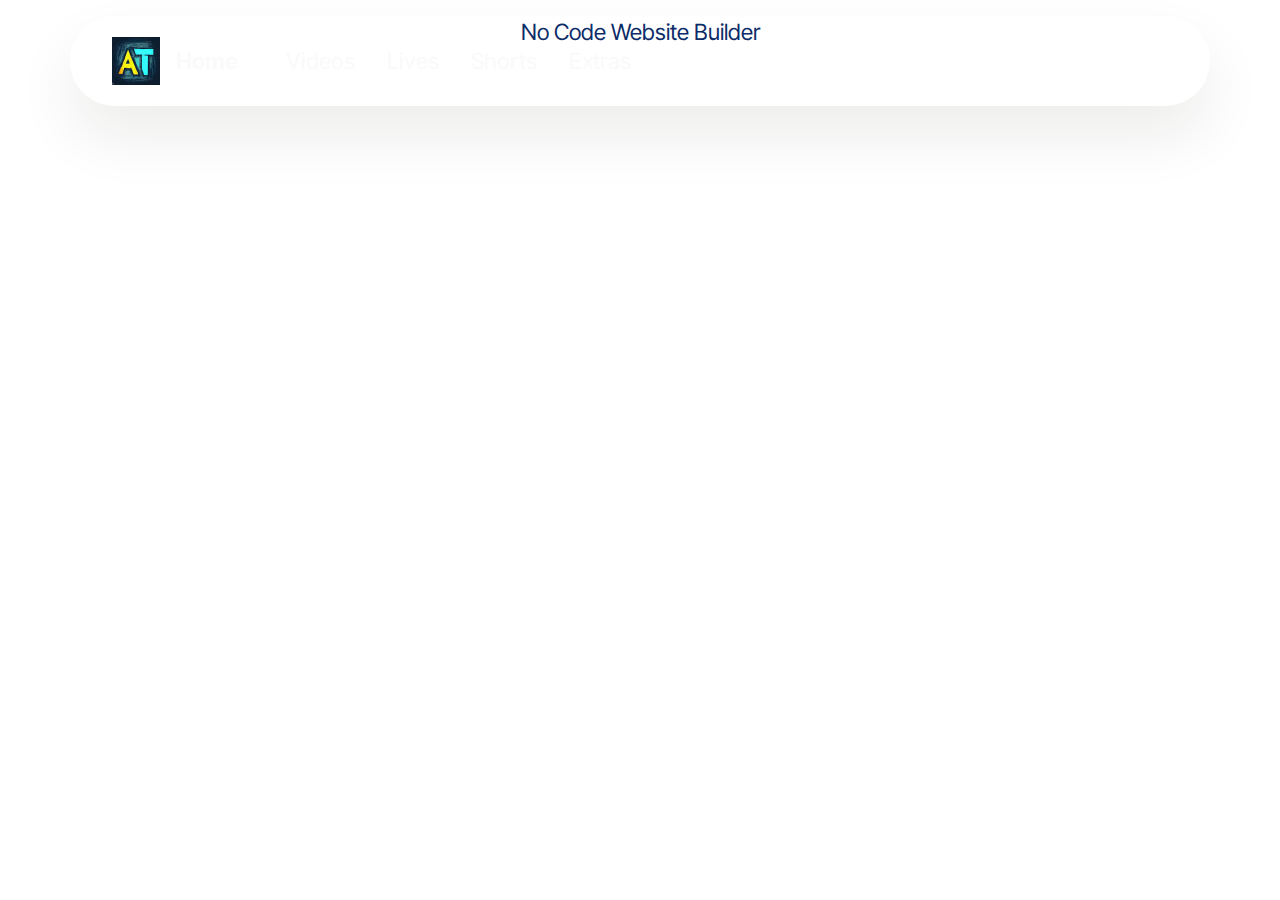
==== page1.html @ adb6899a "create github pages" ====
<!DOCTYPE html>
<html  >
<head>
  <!-- Site made with Mobirise Website Builder v5.9.6, https://mobirise.com -->
  <meta charset="UTF-8">
  <meta http-equiv="X-UA-Compatible" content="IE=edge">
  <meta name="generator" content="Mobirise v5.9.6, mobirise.com">
  <meta name="viewport" content="width=device-width, initial-scale=1, minimum-scale=1">
  <link rel="shortcut icon" href="assets/images/channels4-profile-96x96.jpg" type="image/x-icon">
  <meta name="description" content="">
  
  
  <title>shorts</title>
  <link rel="stylesheet" href="assets/web/assets/mobirise-icons2/mobirise2.css">
  <link rel="stylesheet" href="assets/bootstrap/css/bootstrap.min.css">
  <link rel="stylesheet" href="assets/bootstrap/css/bootstrap-grid.min.css">
  <link rel="stylesheet" href="assets/bootstrap/css/bootstrap-reboot.min.css">
  <link rel="stylesheet" href="assets/animatecss/animate.css">
  <link rel="stylesheet" href="assets/dropdown/css/style.css">
  <link rel="stylesheet" href="assets/theme/css/style.css">
  <link rel="preload" href="https://fonts.googleapis.com/css?family=Inter+Tight:100,200,300,400,500,600,700,800,900,100i,200i,300i,400i,500i,600i,700i,800i,900i&display=swap" as="style" onload="this.onload=null;this.rel='stylesheet'">
  <noscript><link rel="stylesheet" href="https://fonts.googleapis.com/css?family=Inter+Tight:100,200,300,400,500,600,700,800,900,100i,200i,300i,400i,500i,600i,700i,800i,900i&display=swap"></noscript>
  <link rel="preload" as="style" href="assets/mobirise/css/mbr-additional.css"><link rel="stylesheet" href="assets/mobirise/css/mbr-additional.css" type="text/css">

  
  
  
</head>
<body>
  
  <section data-bs-version="5.1" class="menu menu1 cid-tTf6McFgQK" once="menu" id="menu01-b3">
	

	<nav class="navbar navbar-dropdown navbar-fixed-top navbar-expand-lg">
		<div class="container">
			<div class="navbar-brand">
				<span class="navbar-logo">
					<a href="https://mobiri.se">
						<img src="assets/images/channels4-profile-96x96.jpg" alt="Mobirise Website Builder" style="height: 3rem;">
					</a>
				</span>
				<span class="navbar-caption-wrap"><a class="navbar-caption text-white display-4" href="index.html">Home</a></span>
			</div>
			<button class="navbar-toggler" type="button" data-toggle="collapse" data-bs-toggle="collapse" data-target="#navbarSupportedContent" data-bs-target="#navbarSupportedContent" aria-controls="navbarNavAltMarkup" aria-expanded="false" aria-label="Toggle navigation">
				<div class="hamburger">
					<span></span>
					<span></span>
					<span></span>
					<span></span>
				</div>
			</button>
			<div class="collapse navbar-collapse" id="navbarSupportedContent">
				<ul class="navbar-nav nav-dropdown nav-right" data-app-modern-menu="true"><li class="nav-item">
						<a class="nav-link link text-white display-4" href="page3.html">Videos</a>
					</li>
					<li class="nav-item">
						<a class="nav-link link text-white display-4" href="page2.html" aria-expanded="false">Lives</a>
					</li>
					<li class="nav-item">
						<a class="nav-link link text-white display-4" href="page1.html">Shorts</a>
					</li><li class="nav-item"><a class="nav-link link text-white display-4" href="page4.html">Extras</a></li></ul>
				
				
			</div>
		</div>
	</nav>
</section><section class="display-7" style="padding: 0;align-items: center;justify-content: center;flex-wrap: wrap;    align-content: center;display: flex;position: relative;height: 4rem;"><a href="https://mobiri.se/3097255" style="flex: 1 1;height: 4rem;position: absolute;width: 100%;z-index: 1;"><img alt="" style="height: 4rem;" src="[data-uri]"></a><p style="margin: 0;text-align: center;" class="display-7">&#8204;</p><a style="z-index:1" href="https://mobirise.com/builder/no-code-website-builder.html">No Code Website Builder</a></section><script src="assets/bootstrap/js/bootstrap.bundle.min.js"></script>  <script src="assets/smoothscroll/smooth-scroll.js"></script>  <script src="assets/ytplayer/index.js"></script>  <script src="assets/dropdown/js/navbar-dropdown.js"></script>  <script src="assets/theme/js/script.js"></script>  
  
  
 <div id="scrollToTop" class="scrollToTop mbr-arrow-up"><a style="text-align: center;"><i class="mbr-arrow-up-icon mbr-arrow-up-icon-cm cm-icon cm-icon-smallarrow-up"></i></a></div>
    <input name="animation" type="hidden">
  </body>
</html>
---- assets/web/assets/mobirise-icons2/mobirise2.css ----
@font-face {
  font-family: 'Moririse2';
  font-display: swap;
  src:  url('mobirise2.eot?f2bix4');
  src:  url('mobirise2.eot?f2bix4#iefix') format('embedded-opentype'),
    url('mobirise2.ttf?f2bix4') format('truetype'),
    url('mobirise2.woff?f2bix4') format('woff'),
    url('mobirise2.svg?f2bix4#mobirise2') format('svg');
  font-weight: normal;
  font-style: normal;
}

[class^="mobi-"], [class*=" mobi-"] {
  /* use !important to prevent issues with browser extensions that change fonts */
  font-family: 'Moririse2' !important;
  speak: none;
  font-style: normal;
  font-weight: normal;
  font-variant: normal;
  text-transform: none;
  line-height: 1;

  /* Better Font Rendering =========== */
  -webkit-font-smoothing: antialiased;
  -moz-osx-font-smoothing: grayscale;
}

.mobi-mbri-add-submenu:before {
  content: "\e900";
}
.mobi-mbri-alert:before {
  content: "\e901";
}
.mobi-mbri-align-center:before {
  content: "\e902";
}
.mobi-mbri-align-justify:before {
  content: "\e903";
}
.mobi-mbri-align-left:before {
  content: "\e904";
}
.mobi-mbri-align-right:before {
  content: "\e905";
}
.mobi-mbri-android:before {
  content: "\e906";
}
.mobi-mbri-apple:before {
  content: "\e907";
}
.mobi-mbri-arrow-down:before {
  content: "\e908";
}
.mobi-mbri-arrow-next:before {
  content: "\e909";
}
.mobi-mbri-arrow-prev:before {
  content: "\e90a";
}
.mobi-mbri-arrow-up:before {
  content: "\e90b";
}
.mobi-mbri-bold:before {
  content: "\e90c";
}
.mobi-mbri-bookmark:before {
  content: "\e90d";
}
.mobi-mbri-bootstrap:before {
  content: "\e90e";
}
.mobi-mbri-briefcase:before {
  content: "\e90f";
}
.mobi-mbri-browse:before {
  content: "\e910";
}
.mobi-mbri-bulleted-list:before {
  content: "\e911";
}
.mobi-mbri-calendar:before {
  content: "\e912";
}
.mobi-mbri-camera:before {
  content: "\e913";
}
.mobi-mbri-cart-add:before {
  content: "\e914";
}
.mobi-mbri-cart-full:before {
  content: "\e915";
}
.mobi-mbri-cash:before {
  content: "\e916";
}
.mobi-mbri-change-style:before {
  content: "\e917";
}
.mobi-mbri-chat:before {
  content: "\e918";
}
.mobi-mbri-clock:before {
  content: "\e919";
}
.mobi-mbri-close:before {
  content: "\e91a";
}
.mobi-mbri-cloud:before {
  content: "\e91b";
}
.mobi-mbri-code:before {
  content: "\e91c";
}
.mobi-mbri-contact-form:before {
  content: "\e91d";
}
.mobi-mbri-credit-card:before {
  content: "\e91e";
}
.mobi-mbri-cursor-click:before {
  content: "\e91f";
}
.mobi-mbri-cust-feedback:before {
  content: "\e920";
}
.mobi-mbri-database:before {
  content: "\e921";
}
.mobi-mbri-delivery:before {
  content: "\e922";
}
.mobi-mbri-desktop:before {
  content: "\e923";
}
.mobi-mbri-devices:before {
  content: "\e924";
}
.mobi-mbri-down:before {
  content: "\e925";
}
.mobi-mbri-download-2:before {
  content: "\e926";
}
.mobi-mbri-download:before {
  content: "\e927";
}
.mobi-mbri-drag-n-drop-2:before {
  content: "\e928";
}
.mobi-mbri-drag-n-drop:before {
  content: "\e929";
}
.mobi-mbri-edit-2:before {
  content: "\e92a";
}
.mobi-mbri-edit:before {
  content: "\e92b";
}
.mobi-mbri-error:before {
  content: "\e92c";
}
.mobi-mbri-extension:before {
  content: "\e92d";
}
.mobi-mbri-features:before {
  content: "\e92e";
}
.mobi-mbri-file:before {
  content: "\e92f";
}
.mobi-mbri-flag:before {
  content: "\e930";
}
.mobi-mbri-folder:before {
  content: "\e931";
}
.mobi-mbri-gift:before {
  content: "\e932";
}
.mobi-mbri-github:before {
  content: "\e933";
}
.mobi-mbri-globe-2:before {
  content: "\e934";
}
.mobi-mbri-globe:before {
  content: "\e935";
}
.mobi-mbri-growing-chart:before {
  content: "\e936";
}
.mobi-mbri-hearth:before {
  content: "\e937";
}
.mobi-mbri-help:before {
  content: "\e938";
}
.mobi-mbri-home:before {
  content: "\e939";
}
.mobi-mbri-hot-cup:before {
  content: "\e93a";
}
.mobi-mbri-idea:before {
  content: "\e93b";
}
.mobi-mbri-image-gallery:before {
  content: "\e93c";
}
.mobi-mbri-image-slider:before {
  content: "\e93d";
}
.mobi-mbri-info:before {
  content: "\e93e";
}
.mobi-mbri-italic:before {
  content: "\e93f";
}
.mobi-mbri-key:before {
  content: "\e940";
}
.mobi-mbri-laptop:before {
  content: "\e941";
}
.mobi-mbri-layers:before {
  content: "\e942";
}
.mobi-mbri-left-right:before {
  content: "\e943";
}
.mobi-mbri-left:before {
  content: "\e944";
}
.mobi-mbri-letter:before {
  content: "\e945";
}
.mobi-mbri-like:before {
  content: "\e946";
}
.mobi-mbri-link:before {
  content: "\e947";
}
.mobi-mbri-lock:before {
  content: "\e948";
}
.mobi-mbri-login:before {
  content: "\e949";
}
.mobi-mbri-logout:before {
  content: "\e94a";
}
.mobi-mbri-magic-stick:before {
  content: "\e94b";
}
.mobi-mbri-map-pin:before {
  content: "\e94c";
}
.mobi-mbri-menu:before {
  content: "\e94d";
}
.mobi-mbri-mobile-2:before {
  content: "\e94e";
}
.mobi-mbri-mobile-horizontal:before {
  content: "\e94f";
}
.mobi-mbri-mobile:before {
  content: "\e950";
}
.mobi-mbri-mobirise:before {
  content: "\e951";
}
.mobi-mbri-more-horizontal:before {
  content: "\e952";
}
.mobi-mbri-more-vertical:before {
  content: "\e953";
}
.mobi-mbri-music:before {
  content: "\e954";
}
.mobi-mbri-new-file:before {
  content: "\e955";
}
.mobi-mbri-numbered-list:before {
  content: "\e956";
}
.mobi-mbri-opened-folder:before {
  content: "\e957";
}
.mobi-mbri-pages:before {
  content: "\e958";
}
.mobi-mbri-paper-plane:before {
  content: "\e959";
}
.mobi-mbri-paperclip:before {
  content: "\e95a";
}
.mobi-mbri-phone:before {
  content: "\e95b";
}
.mobi-mbri-photo:before {
  content: "\e95c";
}
.mobi-mbri-photos:before {
  content: "\e95d";
}
.mobi-mbri-pin:before {
  content: "\e95e";
}
.mobi-mbri-play:before {
  content: "\e95f";
}
.mobi-mbri-plus:before {
  content: "\e960";
}
.mobi-mbri-preview:before {
  content: "\e961";
}
.mobi-mbri-print:before {
  content: "\e962";
}
.mobi-mbri-protect:before {
  content: "\e963";
}
.mobi-mbri-question:before {
  content: "\e964";
}
.mobi-mbri-quote-left:before {
  content: "\e965";
}
.mobi-mbri-quote-right:before {
  content: "\e966";
}
.mobi-mbri-redo:before {
  content: "\e967";
}
.mobi-mbri-refresh:before {
  content: "\e968";
}
.mobi-mbri-responsive-2:before {
  content: "\e969";
}
.mobi-mbri-responsive:before {
  content: "\e96a";
}
.mobi-mbri-right:before {
  content: "\e96b";
}
.mobi-mbri-rocket:before {
  content: "\e96c";
}
.mobi-mbri-sad-face:before {
  content: "\e96d";
}
.mobi-mbri-sale:before {
  content: "\e96e";
}
.mobi-mbri-save:before {
  content: "\e96f";
}
.mobi-mbri-search:before {
  content: "\e970";
}
.mobi-mbri-setting-2:before {
  content: "\e971";
}
.mobi-mbri-setting-3:before {
  content: "\e972";
}
.mobi-mbri-setting:before {
  content: "\e973";
}
.mobi-mbri-share:before {
  content: "\e974";
}
.mobi-mbri-shopping-bag:before {
  content: "\e975";
}
.mobi-mbri-shopping-basket:before {
  content: "\e976";
}
.mobi-mbri-shopping-cart:before {
  content: "\e977";
}
.mobi-mbri-sites:before {
  content: "\e978";
}
.mobi-mbri-smile-face:before {
  content: "\e979";
}
.mobi-mbri-speed:before {
  content: "\e97a";
}
.mobi-mbri-star:before {
  content: "\e97b";
}
.mobi-mbri-success:before {
  content: "\e97c";
}
.mobi-mbri-sun:before {
  content: "\e97d";
}
.mobi-mbri-sun2:before {
  content: "\e97e";
}
.mobi-mbri-tablet-vertical:before {
  content: "\e97f";
}
.mobi-mbri-tablet:before {
  content: "\e980";
}
.mobi-mbri-target:before {
  content: "\e981";
}
.mobi-mbri-timer:before {
  content: "\e982";
}
.mobi-mbri-to-ftp:before {
  content: "\e983";
}
.mobi-mbri-to-local-drive:before {
  content: "\e984";
}
.mobi-mbri-touch-swipe:before {
  content: "\e985";
}
.mobi-mbri-touch:before {
  content: "\e986";
}
.mobi-mbri-trash:before {
  content: "\e987";
}
.mobi-mbri-underline:before {
  content: "\e988";
}
.mobi-mbri-undo:before {
  content: "\e989";
}
.mobi-mbri-unlink:before {
  content: "\e98a";
}
.mobi-mbri-unlock:before {
  content: "\e98b";
}
.mobi-mbri-up-down:before {
  content: "\e98c";
}
.mobi-mbri-up:before {
  content: "\e98d";
}
.mobi-mbri-update:before {
  content: "\e98e";
}
.mobi-mbri-upload-2:before {
  content: "\e98f";
}
.mobi-mbri-upload:before {
  content: "\e990";
}
.mobi-mbri-user-2:before {
  content: "\e991";
}
.mobi-mbri-user:before {
  content: "\e992";
}
.mobi-mbri-users:before {
  content: "\e993";
}
.mobi-mbri-video-play:before {
  content: "\e994";
}
.mobi-mbri-video:before {
  content: "\e995";
}
.mobi-mbri-watch:before {
  content: "\e996";
}
.mobi-mbri-website-theme-2:before {
  content: "\e997";
}
.mobi-mbri-website-theme:before {
  content: "\e998";
}
.mobi-mbri-wifi:before {
  content: "\e999";
}
.mobi-mbri-windows:before {
  content: "\e99a";
}
.mobi-mbri-zoom-in:before {
  content: "\e99b";
}
.mobi-mbri-zoom-out:before {
  content: "\e99c";
}
---- assets/dropdown/css/style.css ----
.navbar-dropdown {
  left: 0;
  padding: 0;
  position: absolute;
  right: 0;
  top: 0;
  transition: all 0.45s ease;
  z-index: 1030;
  background: #282828; }
  .navbar-dropdown .navbar-logo {
    margin-right: 0.8rem;
    transition: margin 0.3s ease-in-out;
    vertical-align: middle; }
    .navbar-dropdown .navbar-logo img {
      height: 3.125rem;
      transition: all 0.3s ease-in-out; }
    .navbar-dropdown .navbar-logo.mbr-iconfont {
      font-size: 3.125rem;
      line-height: 3.125rem; }
  .navbar-dropdown .navbar-caption {
    font-weight: 700;
    white-space: normal;
    vertical-align: -4px;
    line-height: 3.125rem !important; }
    .navbar-dropdown .navbar-caption, .navbar-dropdown .navbar-caption:hover {
      color: inherit;
      text-decoration: none; }
  .navbar-dropdown .mbr-iconfont + .navbar-caption {
    vertical-align: -1px; }
  .navbar-dropdown.navbar-fixed-top {
    position: fixed; }
  .navbar-dropdown .navbar-brand span {
    vertical-align: -4px; }
  .navbar-dropdown.bg-color.transparent {
    background: none; }
  .navbar-dropdown.navbar-short .navbar-brand {
    padding: 0.625rem 0; }
    .navbar-dropdown.navbar-short .navbar-brand span {
      vertical-align: -1px; }
  .navbar-dropdown.navbar-short .navbar-caption {
    line-height: 2.375rem !important;
    vertical-align: -2px; }
  .navbar-dropdown.navbar-short .navbar-logo {
    margin-right: 0.5rem; }
    .navbar-dropdown.navbar-short .navbar-logo img {
      height: 2.375rem; }
    .navbar-dropdown.navbar-short .navbar-logo.mbr-iconfont {
      font-size: 2.375rem;
      line-height: 2.375rem; }
  .navbar-dropdown.navbar-short .mbr-table-cell {
    height: 3.625rem; }
  .navbar-dropdown .navbar-close {
    left: 0.6875rem;
    position: fixed;
    top: 0.75rem;
    z-index: 1000; }
  .navbar-dropdown .hamburger-icon {
    content: "";
    display: inline-block;
    vertical-align: middle;
    width: 16px;
    -webkit-box-shadow: 0 -6px 0 1px #282828,0 0 0 1px #282828,0 6px 0 1px #282828;
    -moz-box-shadow: 0 -6px 0 1px #282828,0 0 0 1px #282828,0 6px 0 1px #282828;
    box-shadow: 0 -6px 0 1px #282828,0 0 0 1px #282828,0 6px 0 1px #282828; }

.dropdown-menu .dropdown-toggle[data-toggle="dropdown-submenu"]::after {
  border-bottom: 0.35em solid transparent;
  border-left: 0.35em solid;
  border-right: 0;
  border-top: 0.35em solid transparent;
  margin-left: 0.3rem; }

.dropdown-menu .dropdown-item:focus {
  outline: 0; }

.nav-dropdown {
  font-size: 0.75rem;
  font-weight: 500;
  height: auto !important; }
  .nav-dropdown .nav-btn {
    padding-left: 1rem; }
  .nav-dropdown .link {
    margin: .667em 1.667em;
    font-weight: 500;
    padding: 0;
    transition: color .2s ease-in-out; }
    .nav-dropdown .link.dropdown-toggle {
      margin-right: 2.583em; }
      .nav-dropdown .link.dropdown-toggle::after {
        margin-left: .25rem;
        border-top: 0.35em solid;
        border-right: 0.35em solid transparent;
        border-left: 0.35em solid transparent;
        border-bottom: 0; }
      .nav-dropdown .link.dropdown-toggle[aria-expanded="true"] {
        margin: 0;
        padding: 0.667em 3.263em  0.667em 1.667em; }
  .nav-dropdown .link::after,
  .nav-dropdown .dropdown-item::after {
    color: inherit; }
  .nav-dropdown .btn {
    font-size: 0.75rem;
    font-weight: 700;
    letter-spacing: 0;
    margin-bottom: 0;
    padding-left: 1.25rem;
    padding-right: 1.25rem; }
  .nav-dropdown .dropdown-menu {
    border-radius: 0;
    border: 0;
    left: 0;
    margin: 0;
    padding-bottom: 1.25rem;
    padding-top: 1.25rem;
    position: relative; }
  .nav-dropdown .dropdown-submenu {
    margin-left: 0.125rem;
    top: 0; }
  .nav-dropdown .dropdown-item {
    font-weight: 500;
    line-height: 2;
    padding: 0.3846em 4.615em 0.3846em 1.5385em;
    position: relative;
    transition: color .2s ease-in-out, background-color .2s ease-in-out; }
    .nav-dropdown .dropdown-item::after {
      margin-top: -0.3077em;
      position: absolute;
      right: 1.1538em;
      top: 50%; }
    .nav-dropdown .dropdown-item:focus, .nav-dropdown .dropdown-item:hover {
      background: none; }

@media (max-width: 767px) {
  .nav-dropdown.navbar-toggleable-sm {
    bottom: 0;
    display: none;
    left: 0;
    overflow-x: hidden;
    position: fixed;
    top: 0;
    transform: translateX(-100%);
    -ms-transform: translateX(-100%);
    -webkit-transform: translateX(-100%);
    width: 18.75rem;
    z-index: 999; } }
.nav-dropdown.navbar-toggleable-xl {
  bottom: 0;
  display: none;
  left: 0;
  overflow-x: hidden;
  position: fixed;
  top: 0;
  transform: translateX(-100%);
  -ms-transform: translateX(-100%);
  -webkit-transform: translateX(-100%);
  width: 18.75rem;
  z-index: 999; }

.nav-dropdown-sm {
  display: block !important;
  overflow-x: hidden;
  overflow: auto;
  padding-top: 3.875rem; }
  .nav-dropdown-sm::after {
    content: "";
    display: block;
    height: 3rem;
    width: 100%; }
  .nav-dropdown-sm.collapse.in ~ .navbar-close {
    display: block !important; }
  .nav-dropdown-sm.collapsing, .nav-dropdown-sm.collapse.in {
    transform: translateX(0);
    -ms-transform: translateX(0);
    -webkit-transform: translateX(0);
    transition: all 0.25s ease-out;
    -webkit-transition: all 0.25s ease-out;
    background: #282828; }
  .nav-dropdown-sm.collapsing[aria-expanded="false"] {
    transform: translateX(-100%);
    -ms-transform: translateX(-100%);
    -webkit-transform: translateX(-100%); }
  .nav-dropdown-sm .nav-item {
    display: block;
    margin-left: 0 !important;
    padding-left: 0; }
  .nav-dropdown-sm .link,
  .nav-dropdown-sm .dropdown-item {
    border-top: 1px dotted rgba(255, 255, 255, 0.1);
    font-size: 0.8125rem;
    line-height: 1.6;
    margin: 0 !important;
    padding: 0.875rem 2.4rem 0.875rem 1.5625rem !important;
    position: relative;
    white-space: normal; }
    .nav-dropdown-sm .link:focus, .nav-dropdown-sm .link:hover,
    .nav-dropdown-sm .dropdown-item:focus,
    .nav-dropdown-sm .dropdown-item:hover {
      background: rgba(0, 0, 0, 0.2) !important;
      color: #c0a375; }
  .nav-dropdown-sm .nav-btn {
    position: relative;
    padding: 1.5625rem 1.5625rem 0 1.5625rem; }
    .nav-dropdown-sm .nav-btn::before {
      border-top: 1px dotted rgba(255, 255, 255, 0.1);
      content: "";
      left: 0;
      position: absolute;
      top: 0;
      width: 100%; }
    .nav-dropdown-sm .nav-btn + .nav-btn {
      padding-top: 0.625rem; }
      .nav-dropdown-sm .nav-btn + .nav-btn::before {
        display: none; }
  .nav-dropdown-sm .btn {
    padding: 0.625rem 0; }
  .nav-dropdown-sm .dropdown-toggle[data-toggle="dropdown-submenu"]::after {
    margin-left: .25rem;
    border-top: 0.35em solid;
    border-right: 0.35em solid transparent;
    border-left: 0.35em solid transparent;
    border-bottom: 0; }
  .nav-dropdown-sm .dropdown-toggle[data-toggle="dropdown-submenu"][aria-expanded="true"]::after {
    border-top: 0;
    border-right: 0.35em solid transparent;
    border-left: 0.35em solid transparent;
    border-bottom: 0.35em solid; }
  .nav-dropdown-sm .dropdown-menu {
    margin: 0;
    padding: 0;
    position: relative;
    top: 0;
    left: 0;
    width: 100%;
    border: 0;
    float: none;
    border-radius: 0;
    background: none; }
  .nav-dropdown-sm .dropdown-submenu {
    left: 100%;
    margin-left: 0.125rem;
    margin-top: -1.25rem;
    top: 0; }

.navbar-toggleable-sm .nav-dropdown .dropdown-menu {
  position: absolute; }

.navbar-toggleable-sm .nav-dropdown .dropdown-submenu {
  left: 100%;
  margin-left: 0.125rem;
  margin-top: -1.25rem;
  top: 0; }

.navbar-toggleable-sm.opened .nav-dropdown .dropdown-menu {
  position: relative; }

.navbar-toggleable-sm.opened .nav-dropdown .dropdown-submenu {
  left: 0;
  margin-left: 00rem;
  margin-top: 0rem;
  top: 0; }

.is-builder .nav-dropdown.collapsing {
  transition: none !important; }
---- assets/theme/css/style.css ----
@charset "UTF-8";
section {
  background-color: #ffffff;
}

body {
  font-style: normal;
  line-height: 1.5;
  font-weight: 400;
  color: #232323;
  position: relative;
}

button {
  background-color: transparent;
  border-color: transparent;
}

.embla__button,
.carousel-control {
  background-color: #edefea !important;
  opacity: 0.8 !important;
  color: #464845 !important;
  border-color: #edefea !important;
}

.carousel .close,
.modalWindow .close {
  background-color: #edefea !important;
  color: #464845 !important;
  border-color: #edefea !important;
  opacity: 0.8 !important;
}

.carousel .close:hover,
.modalWindow .close:hover {
  opacity: 1 !important;
}

.carousel-indicators li {
  background-color: #edefea !important;
  border: 2px solid #464845 !important;
}

.carousel-indicators li:hover,
.carousel-indicators li:active {
  opacity: 0.8 !important;
}

.embla__button:hover,
.carousel-control:hover {
  background-color: #edefea !important;
  opacity: 1 !important;
}

.modalWindow-video-container {
  height: 80%;
}

section,
.container,
.container-fluid {
  position: relative;
  word-wrap: break-word;
}

a.mbr-iconfont:hover {
  text-decoration: none;
}

.article .lead p,
.article .lead ul,
.article .lead ol,
.article .lead pre,
.article .lead blockquote {
  margin-bottom: 0;
}

a {
  font-style: normal;
  font-weight: 400;
  cursor: pointer;
}
a, a:hover {
  text-decoration: none;
}

.mbr-section-title {
  font-style: normal;
  line-height: 1.3;
}

.mbr-section-subtitle {
  line-height: 1.3;
}

.mbr-text {
  font-style: normal;
  line-height: 1.7;
}

h1,
h2,
h3,
h4,
h5,
h6,
.display-1,
.display-2,
.display-4,
.display-5,
.display-7,
span,
p,
a {
  line-height: 1;
  word-break: break-word;
  word-wrap: break-word;
  font-weight: 400;
}

b,
strong {
  font-weight: bold;
}

input:-webkit-autofill, input:-webkit-autofill:hover, input:-webkit-autofill:focus, input:-webkit-autofill:active {
  transition-delay: 9999s;
  -webkit-transition-property: background-color, color;
  transition-property: background-color, color;
}

textarea[type=hidden] {
  display: none;
}

section {
  background-position: 50% 50%;
  background-repeat: no-repeat;
  background-size: cover;
}
section .mbr-background-video,
section .mbr-background-video-preview {
  position: absolute;
  bottom: 0;
  left: 0;
  right: 0;
  top: 0;
}

.hidden {
  visibility: hidden;
}

.mbr-z-index20 {
  z-index: 20;
}

/*! Base colors */
.mbr-white {
  color: #ffffff;
}

.mbr-black {
  color: #111111;
}

.mbr-bg-white {
  background-color: #ffffff;
}

.mbr-bg-black {
  background-color: #000000;
}

/*! Text-aligns */
.align-left {
  text-align: left;
}

.align-center {
  text-align: center;
}

.align-right {
  text-align: right;
}

/*! Font-weight  */
.mbr-light {
  font-weight: 300;
}

.mbr-regular {
  font-weight: 400;
}

.mbr-semibold {
  font-weight: 500;
}

.mbr-bold {
  font-weight: 700;
}

/*! Media  */
.media-content {
  flex-basis: 100%;
}

.media-container-row {
  display: flex;
  flex-direction: row;
  flex-wrap: wrap;
  justify-content: center;
  align-content: center;
  align-items: start;
}
.media-container-row .media-size-item {
  width: 400px;
}

.media-container-column {
  display: flex;
  flex-direction: column;
  flex-wrap: wrap;
  justify-content: center;
  align-content: center;
  align-items: stretch;
}
.media-container-column > * {
  width: 100%;
}

@media (min-width: 992px) {
  .media-container-row {
    flex-wrap: nowrap;
  }
}
figure {
  margin-bottom: 0;
  overflow: hidden;
}

figure[mbr-media-size] {
  transition: width 0.1s;
}

img,
iframe {
  display: block;
  width: 100%;
}

.card {
  background-color: transparent;
  border: none;
}

.card-box {
  width: 100%;
}

.card-img {
  text-align: center;
  flex-shrink: 0;
  -webkit-flex-shrink: 0;
}

.media {
  max-width: 100%;
  margin: 0 auto;
}

.mbr-figure {
  align-self: center;
}

.media-container > div {
  max-width: 100%;
}

.mbr-figure img,
.card-img img {
  width: 100%;
}

@media (max-width: 991px) {
  .media-size-item {
    width: auto !important;
  }
  .media {
    width: auto;
  }
  .mbr-figure {
    width: 100% !important;
  }
}
/*! Buttons */
.mbr-section-btn {
  margin-left: -0.6rem;
  margin-right: -0.6rem;
  font-size: 0;
}

.btn {
  font-weight: 600;
  border-width: 1px;
  font-style: normal;
  margin: 0.6rem 0.6rem;
  white-space: normal;
  transition: all 0.2s ease-in-out;
  display: inline-flex;
  align-items: center;
  justify-content: center;
  word-break: break-word;
}

.btn-sm {
  font-weight: 600;
  letter-spacing: 0px;
  transition: all 0.3s ease-in-out;
}

.btn-md {
  font-weight: 600;
  letter-spacing: 0px;
  transition: all 0.3s ease-in-out;
}

.btn-lg {
  font-weight: 600;
  letter-spacing: 0px;
  transition: all 0.3s ease-in-out;
}

.btn-form {
  margin: 0;
}
.btn-form:hover {
  cursor: pointer;
}

nav .mbr-section-btn {
  margin-left: 0rem;
  margin-right: 0rem;
}

/*! Btn icon margin */
.btn .mbr-iconfont,
.btn.btn-sm .mbr-iconfont {
  order: 1;
  cursor: pointer;
  margin-left: 0.5rem;
  vertical-align: sub;
}

.btn.btn-md .mbr-iconfont,
.btn.btn-md .mbr-iconfont {
  margin-left: 0.8rem;
}

.mbr-regular {
  font-weight: 400;
}

.mbr-semibold {
  font-weight: 500;
}

.mbr-bold {
  font-weight: 700;
}

[type=submit] {
  -webkit-appearance: none;
}

/*! Full-screen */
.mbr-fullscreen .mbr-overlay {
  min-height: 100vh;
}

.mbr-fullscreen {
  display: flex;
  display: -moz-flex;
  display: -ms-flex;
  display: -o-flex;
  align-items: center;
  min-height: 100vh;
  padding-top: 3rem;
  padding-bottom: 3rem;
}

/*! Map */
.map {
  height: 25rem;
  position: relative;
}
.map iframe {
  width: 100%;
  height: 100%;
}

/*! Scroll to top arrow */
.mbr-arrow-up {
  bottom: 25px;
  right: 90px;
  position: fixed;
  text-align: right;
  z-index: 5000;
  color: #ffffff;
  font-size: 22px;
}

.mbr-arrow-up a {
  background: rgba(0, 0, 0, 0.2);
  border-radius: 50%;
  color: #fff;
  display: inline-block;
  height: 60px;
  width: 60px;
  border: 2px solid #fff;
  outline-style: none !important;
  position: relative;
  text-decoration: none;
  transition: all 0.3s ease-in-out;
  cursor: pointer;
  text-align: center;
}
.mbr-arrow-up a:hover {
  background-color: rgba(0, 0, 0, 0.4);
}
.mbr-arrow-up a i {
  line-height: 60px;
}

.mbr-arrow-up-icon {
  display: block;
  color: #fff;
}

.mbr-arrow-up-icon::before {
  content: "›";
  display: inline-block;
  font-family: serif;
  font-size: 22px;
  line-height: 1;
  font-style: normal;
  position: relative;
  top: 6px;
  left: -4px;
  transform: rotate(-90deg);
}

/*! Arrow Down */
.mbr-arrow {
  position: absolute;
  bottom: 45px;
  left: 50%;
  width: 60px;
  height: 60px;
  cursor: pointer;
  background-color: rgba(80, 80, 80, 0.5);
  border-radius: 50%;
  transform: translateX(-50%);
}
@media (max-width: 767px) {
  .mbr-arrow {
    display: none;
  }
}
.mbr-arrow > a {
  display: inline-block;
  text-decoration: none;
  outline-style: none;
  animation: arrowdown 1.7s ease-in-out infinite;
  color: #ffffff;
}
.mbr-arrow > a > i {
  position: absolute;
  top: -2px;
  left: 15px;
  font-size: 2rem;
}

#scrollToTop a i::before {
  content: "";
  position: absolute;
  display: block;
  border-bottom: 2.5px solid #fff;
  border-left: 2.5px solid #fff;
  width: 27.8%;
  height: 27.8%;
  left: 50%;
  top: 51%;
  transform: translateY(-30%) translateX(-50%) rotate(135deg);
}

@keyframes arrowdown {
  0% {
    transform: translateY(0px);
  }
  50% {
    transform: translateY(-5px);
  }
  100% {
    transform: translateY(0px);
  }
}
@media (max-width: 500px) {
  .mbr-arrow-up {
    left: 0;
    right: 0;
    text-align: center;
  }
}
/*Gradients animation*/
@keyframes gradient-animation {
  from {
    background-position: 0% 100%;
    animation-timing-function: ease-in-out;
  }
  to {
    background-position: 100% 0%;
    animation-timing-function: ease-in-out;
  }
}
.bg-gradient {
  background-size: 200% 200%;
  animation: gradient-animation 5s infinite alternate;
  -webkit-animation: gradient-animation 5s infinite alternate;
}

.menu .navbar-brand {
  display: -webkit-flex;
}
.menu .navbar-brand span {
  display: flex;
  display: -webkit-flex;
}
.menu .navbar-brand .navbar-caption-wrap {
  display: -webkit-flex;
}
.menu .navbar-brand .navbar-logo img {
  display: -webkit-flex;
  width: auto;
}
@media (min-width: 768px) and (max-width: 991px) {
  .menu .navbar-toggleable-sm .navbar-nav {
    display: -ms-flexbox;
  }
}
@media (max-width: 991px) {
  .menu .navbar-collapse {
    max-height: 93.5vh;
  }
  .menu .navbar-collapse.show {
    overflow: auto;
  }
}
@media (min-width: 992px) {
  .menu .navbar-nav.nav-dropdown {
    display: -webkit-flex;
  }
  .menu .navbar-toggleable-sm .navbar-collapse {
    display: -webkit-flex !important;
  }
  .menu .collapsed .navbar-collapse {
    max-height: 93.5vh;
  }
  .menu .collapsed .navbar-collapse.show {
    overflow: auto;
  }
}
@media (max-width: 767px) {
  .menu .navbar-collapse {
    max-height: 80vh;
  }
}

.nav-link .mbr-iconfont {
  margin-right: 0.5rem;
}

.navbar {
  display: -webkit-flex;
  -webkit-flex-wrap: wrap;
  -webkit-align-items: center;
  -webkit-justify-content: space-between;
}

.navbar-collapse {
  -webkit-flex-basis: 100%;
  -webkit-flex-grow: 1;
  -webkit-align-items: center;
}

.nav-dropdown .link {
  padding: 0.667em 1.667em !important;
  margin: 0 !important;
}

.nav {
  display: -webkit-flex;
  -webkit-flex-wrap: wrap;
}

.row {
  display: -webkit-flex;
  -webkit-flex-wrap: wrap;
}

.justify-content-center {
  -webkit-justify-content: center;
}

.form-inline {
  display: -webkit-flex;
}

.card-wrapper {
  -webkit-flex: 1;
}

.carousel-control {
  z-index: 10;
  display: -webkit-flex;
}

.carousel-controls {
  display: -webkit-flex;
}

.media {
  display: -webkit-flex;
}

.form-group:focus {
  outline: none;
}

.jq-selectbox__select {
  padding: 7px 0;
  position: relative;
}

.jq-selectbox__dropdown {
  overflow: hidden;
  border-radius: 10px;
  position: absolute;
  top: 100%;
  left: 0 !important;
  width: 100% !important;
}

.jq-selectbox__trigger-arrow {
  right: 0;
  transform: translateY(-50%);
}

.jq-selectbox li {
  padding: 1.07em 0.5em;
}

input[type=range] {
  padding-left: 0 !important;
  padding-right: 0 !important;
}

.modal-dialog,
.modal-content {
  height: 100%;
}

.modal-dialog .carousel-inner {
  height: calc(100vh - 1.75rem);
}
@media (max-width: 575px) {
  .modal-dialog .carousel-inner {
    height: calc(100vh - 1rem);
  }
}

.carousel-item {
  text-align: center;
}

.carousel-item img {
  margin: auto;
}

.navbar-toggler {
  align-self: flex-start;
  padding: 0.25rem 0.75rem;
  font-size: 1.25rem;
  line-height: 1;
  background: transparent;
  border: 1px solid transparent;
  border-radius: 0.25rem;
}

.navbar-toggler:focus,
.navbar-toggler:hover {
  text-decoration: none;
  box-shadow: none;
}

.navbar-toggler-icon {
  display: inline-block;
  width: 1.5em;
  height: 1.5em;
  vertical-align: middle;
  content: "";
  background: no-repeat center center;
  background-size: 100% 100%;
}

.navbar-toggler-left {
  position: absolute;
  left: 1rem;
}

.navbar-toggler-right {
  position: absolute;
  right: 1rem;
}

.card-img {
  width: auto;
}

.menu .navbar.collapsed:not(.beta-menu) {
  flex-direction: column;
}

.carousel-item.active,
.carousel-item-next,
.carousel-item-prev {
  display: flex;
}

.note-air-layout .dropup .dropdown-menu,
.note-air-layout .navbar-fixed-bottom .dropdown .dropdown-menu {
  bottom: initial !important;
}

html,
body {
  height: auto;
  min-height: 100vh;
}

.dropup .dropdown-toggle::after {
  display: none;
}

.form-asterisk {
  font-family: initial;
  position: absolute;
  top: -2px;
  font-weight: normal;
}

.form-control-label {
  position: relative;
  cursor: pointer;
  margin-bottom: 0.357em;
  padding: 0;
}

.alert {
  color: #ffffff;
  border-radius: 0;
  border: 0;
  font-size: 1.1rem;
  line-height: 1.5;
  margin-bottom: 1.875rem;
  padding: 1.25rem;
  position: relative;
  text-align: center;
}
.alert.alert-form::after {
  background-color: inherit;
  bottom: -7px;
  content: "";
  display: block;
  height: 14px;
  left: 50%;
  margin-left: -7px;
  position: absolute;
  transform: rotate(45deg);
  width: 14px;
}

.form-control {
  background-color: #ffffff;
  background-clip: border-box;
  color: #232323;
  line-height: 1rem !important;
  height: auto;
  padding: 1.2rem 2rem;
  transition: border-color 0.25s ease 0s;
  border: 1px solid transparent !important;
  border-radius: 4px;
  box-shadow: rgba(0, 0, 0, 0.07) 0px 1px 1px 0px, rgba(0, 0, 0, 0.07) 0px 1px 3px 0px, rgba(0, 0, 0, 0.03) 0px 0px 0px 1px;
}
.form-active .form-control:invalid {
  border-color: red;
}

.row > * {
  padding-right: 1rem;
  padding-left: 1rem;
}

form .row {
  margin-left: -0.6rem;
  margin-right: -0.6rem;
}
form .row [class*=col] {
  padding-left: 0.6rem;
  padding-right: 0.6rem;
}

form .mbr-section-btn {
  padding-left: 0.6rem;
  padding-right: 0.6rem;
}

form .form-check-input {
  margin-top: 0.5;
}

textarea.form-control {
  line-height: 1.5rem !important;
}

.form-group {
  margin-bottom: 1.2rem;
}

.form-control,
form .btn {
  min-height: 48px;
}

.gdpr-block label span.textGDPR input[name=gdpr] {
  top: 7px;
}

.form-control:focus {
  box-shadow: none;
}

:focus {
  outline: none;
}

.mbr-overlay {
  background-color: #000;
  bottom: 0;
  left: 0;
  opacity: 0.5;
  position: absolute;
  right: 0;
  top: 0;
  z-index: 0;
  pointer-events: none;
}

blockquote {
  font-style: italic;
  padding: 3rem;
  font-size: 1.09rem;
  position: relative;
  border-left: 3px solid;
}

ul,
ol,
pre,
blockquote {
  margin-bottom: 2.3125rem;
}

.mt-4 {
  margin-top: 2rem !important;
}

.mb-4 {
  margin-bottom: 2rem !important;
}

.container,
.container-fluid {
  padding-left: 16px;
  padding-right: 16px;
}

.row {
  margin-left: -16px;
  margin-right: -16px;
}
.row > [class*=col] {
  padding-left: 16px;
  padding-right: 16px;
}

@media (min-width: 992px) {
  .container-fluid {
    padding-left: 32px;
    padding-right: 32px;
  }
}
@media (max-width: 991px) {
  .mbr-container {
    padding-left: 16px;
    padding-right: 16px;
  }
}
.app-video-wrapper > img {
  opacity: 1;
}

.app-video-wrapper {
  background: transparent;
}

.item {
  position: relative;
}

.dropdown-menu .dropdown-menu {
  left: 100%;
}

.dropdown-item + .dropdown-menu {
  display: none;
}

.dropdown-item:hover + .dropdown-menu,
.dropdown-menu:hover {
  display: block;
}

@media (min-aspect-ratio: 16/9) {
  .mbr-video-foreground {
    height: 300% !important;
    top: -100% !important;
  }
}
@media (max-aspect-ratio: 16/9) {
  .mbr-video-foreground {
    width: 300% !important;
    left: -100% !important;
  }
}.engine {
	position: absolute;
	text-indent: -2400px;
	text-align: center;
	padding: 0;
	top: 0;
	left: -2400px;
}
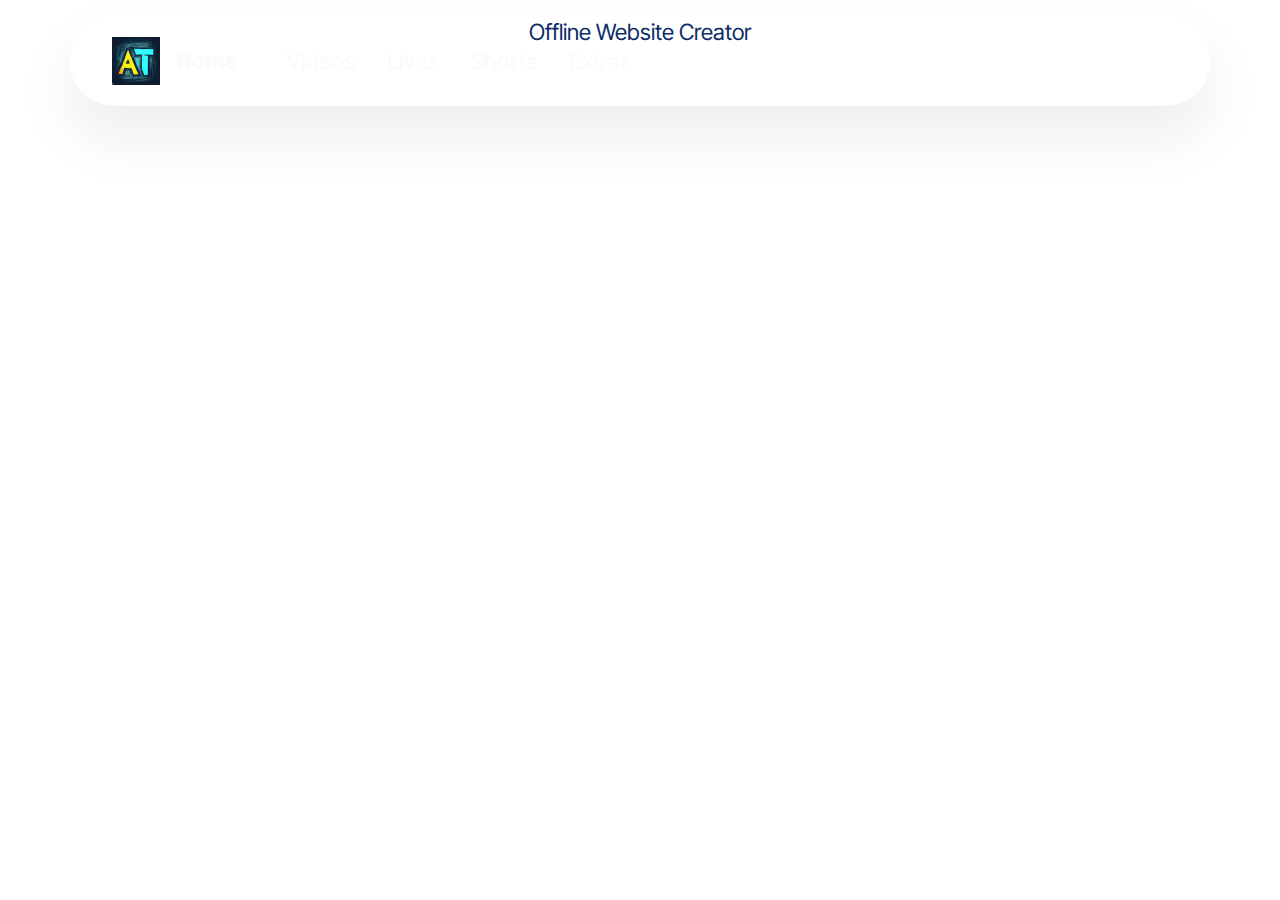
==== commit a543d8a4: "create github pages" ====
--- a/page1.html
+++ b/page1.html
@@ -64,7 +64,7 @@
 			</div>
 		</div>
 	</nav>
-</section><section class="display-7" style="padding: 0;align-items: center;justify-content: center;flex-wrap: wrap;    align-content: center;display: flex;position: relative;height: 4rem;"><a href="https://mobiri.se/3097255" style="flex: 1 1;height: 4rem;position: absolute;width: 100%;z-index: 1;"><img alt="" style="height: 4rem;" src="[data-uri]"></a><p style="margin: 0;text-align: center;" class="display-7">&#8204;</p><a style="z-index:1" href="https://mobirise.com/builder/no-code-website-builder.html">No Code Website Builder</a></section><script src="assets/bootstrap/js/bootstrap.bundle.min.js"></script>  <script src="assets/smoothscroll/smooth-scroll.js"></script>  <script src="assets/ytplayer/index.js"></script>  <script src="assets/dropdown/js/navbar-dropdown.js"></script>  <script src="assets/theme/js/script.js"></script>  
+</section><section class="display-7" style="padding: 0;align-items: center;justify-content: center;flex-wrap: wrap;    align-content: center;display: flex;position: relative;height: 4rem;"><a href="https://mobiri.se/3097255" style="flex: 1 1;height: 4rem;position: absolute;width: 100%;z-index: 1;"><img alt="" style="height: 4rem;" src="[data-uri]"></a><p style="margin: 0;text-align: center;" class="display-7">&#8204;</p><a style="z-index:1" href="https://mobirise.com/offline-website-builder.html">Offline Website Creator</a></section><script src="assets/bootstrap/js/bootstrap.bundle.min.js"></script>  <script src="assets/smoothscroll/smooth-scroll.js"></script>  <script src="assets/ytplayer/index.js"></script>  <script src="assets/dropdown/js/navbar-dropdown.js"></script>  <script src="assets/theme/js/script.js"></script>  
   
   
  <div id="scrollToTop" class="scrollToTop mbr-arrow-up"><a style="text-align: center;"><i class="mbr-arrow-up-icon mbr-arrow-up-icon-cm cm-icon cm-icon-smallarrow-up"></i></a></div>
--- a/assets/mobirise/css/mbr-additional.css
+++ b/assets/mobirise/css/mbr-additional.css
@@ -1893,6 +1893,26 @@
   text-align: center;
   color: #000000;
 }
+.cid-tVeRCJUddb {
+  padding-top: 6rem;
+  padding-bottom: 6rem;
+  background-color: #315a69;
+}
+.cid-tVeRCJUddb .mbr-fallback-image.disabled {
+  display: none;
+}
+.cid-tVeRCJUddb .mbr-fallback-image {
+  display: block;
+  background-size: cover;
+  background-position: center center;
+  width: 100%;
+  height: 100%;
+  position: absolute;
+  top: 0;
+}
+.cid-tVeRCJUddb .content-text {
+  max-width: 800px;
+}
 .cid-tSMzmqYR6O {
   padding-top: 6rem;
   padding-bottom: 6rem;
--- a/assets/mobirise/css/mbr-additional.css
+++ b/assets/mobirise/css/mbr-additional.css
@@ -1893,6 +1893,26 @@
   text-align: center;
   color: #000000;
 }
+.cid-tVeRCJUddb {
+  padding-top: 6rem;
+  padding-bottom: 6rem;
+  background-color: #315a69;
+}
+.cid-tVeRCJUddb .mbr-fallback-image.disabled {
+  display: none;
+}
+.cid-tVeRCJUddb .mbr-fallback-image {
+  display: block;
+  background-size: cover;
+  background-position: center center;
+  width: 100%;
+  height: 100%;
+  position: absolute;
+  top: 0;
+}
+.cid-tVeRCJUddb .content-text {
+  max-width: 800px;
+}
 .cid-tSMzmqYR6O {
   padding-top: 6rem;
   padding-bottom: 6rem;
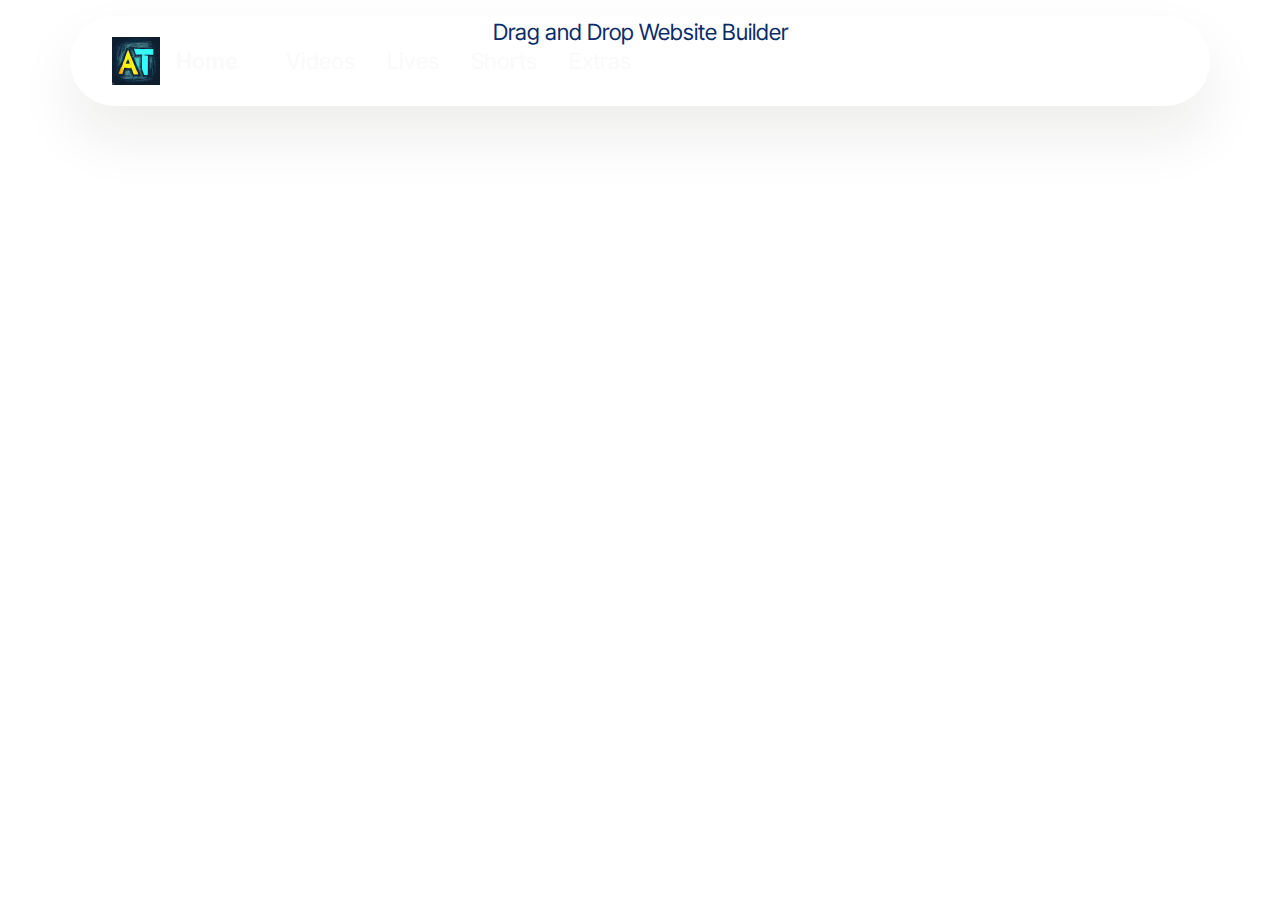
==== commit a0a10ca1: "create github pages" ====
--- a/page1.html
+++ b/page1.html
@@ -64,7 +64,7 @@
 			</div>
 		</div>
 	</nav>
-</section><section class="display-7" style="padding: 0;align-items: center;justify-content: center;flex-wrap: wrap;    align-content: center;display: flex;position: relative;height: 4rem;"><a href="https://mobiri.se/3097255" style="flex: 1 1;height: 4rem;position: absolute;width: 100%;z-index: 1;"><img alt="" style="height: 4rem;" src="[data-uri]"></a><p style="margin: 0;text-align: center;" class="display-7">&#8204;</p><a style="z-index:1" href="https://mobirise.com/offline-website-builder.html">Offline Website Creator</a></section><script src="assets/bootstrap/js/bootstrap.bundle.min.js"></script>  <script src="assets/smoothscroll/smooth-scroll.js"></script>  <script src="assets/ytplayer/index.js"></script>  <script src="assets/dropdown/js/navbar-dropdown.js"></script>  <script src="assets/theme/js/script.js"></script>  
+</section><section class="display-7" style="padding: 0;align-items: center;justify-content: center;flex-wrap: wrap;    align-content: center;display: flex;position: relative;height: 4rem;"><a href="https://mobiri.se/3097255" style="flex: 1 1;height: 4rem;position: absolute;width: 100%;z-index: 1;"><img alt="" style="height: 4rem;" src="[data-uri]"></a><p style="margin: 0;text-align: center;" class="display-7">&#8204;</p><a style="z-index:1" href="https://mobirise.com/drag-drop-website-builder.html">Drag and Drop Website Builder</a></section><script src="assets/bootstrap/js/bootstrap.bundle.min.js"></script>  <script src="assets/smoothscroll/smooth-scroll.js"></script>  <script src="assets/ytplayer/index.js"></script>  <script src="assets/dropdown/js/navbar-dropdown.js"></script>  <script src="assets/theme/js/script.js"></script>  
   
   
  <div id="scrollToTop" class="scrollToTop mbr-arrow-up"><a style="text-align: center;"><i class="mbr-arrow-up-icon mbr-arrow-up-icon-cm cm-icon cm-icon-smallarrow-up"></i></a></div>
--- a/assets/mobirise/css/mbr-additional.css
+++ b/assets/mobirise/css/mbr-additional.css
@@ -2611,6 +2611,26 @@
 .cid-tSMzO2FuVE .content-head {
   max-width: 800px;
 }
+.cid-tWmqV5ajFG {
+  padding-top: 6rem;
+  padding-bottom: 6rem;
+  background-color: #315a69;
+}
+.cid-tWmqV5ajFG .mbr-fallback-image.disabled {
+  display: none;
+}
+.cid-tWmqV5ajFG .mbr-fallback-image {
+  display: block;
+  background-size: cover;
+  background-position: center center;
+  width: 100%;
+  height: 100%;
+  position: absolute;
+  top: 0;
+}
+.cid-tWmqV5ajFG .content-text {
+  max-width: 800px;
+}
 .cid-tU6BZBIm8j {
   padding-top: 6rem;
   padding-bottom: 6rem;
@@ -3864,6 +3884,26 @@
 .cid-tTfn50FJ8l .content-head {
   max-width: 800px;
 }
+.cid-tWms6W4kth {
+  padding-top: 6rem;
+  padding-bottom: 6rem;
+  background-color: #315a69;
+}
+.cid-tWms6W4kth .mbr-fallback-image.disabled {
+  display: none;
+}
+.cid-tWms6W4kth .mbr-fallback-image {
+  display: block;
+  background-size: cover;
+  background-position: center center;
+  width: 100%;
+  height: 100%;
+  position: absolute;
+  top: 0;
+}
+.cid-tWms6W4kth .content-text {
+  max-width: 800px;
+}
 .cid-tTfndNqd5E {
   padding-top: 6rem;
   padding-bottom: 6rem;
--- a/assets/mobirise/css/mbr-additional.css
+++ b/assets/mobirise/css/mbr-additional.css
@@ -2611,6 +2611,26 @@
 .cid-tSMzO2FuVE .content-head {
   max-width: 800px;
 }
+.cid-tWmqV5ajFG {
+  padding-top: 6rem;
+  padding-bottom: 6rem;
+  background-color: #315a69;
+}
+.cid-tWmqV5ajFG .mbr-fallback-image.disabled {
+  display: none;
+}
+.cid-tWmqV5ajFG .mbr-fallback-image {
+  display: block;
+  background-size: cover;
+  background-position: center center;
+  width: 100%;
+  height: 100%;
+  position: absolute;
+  top: 0;
+}
+.cid-tWmqV5ajFG .content-text {
+  max-width: 800px;
+}
 .cid-tU6BZBIm8j {
   padding-top: 6rem;
   padding-bottom: 6rem;
@@ -3864,6 +3884,26 @@
 .cid-tTfn50FJ8l .content-head {
   max-width: 800px;
 }
+.cid-tWms6W4kth {
+  padding-top: 6rem;
+  padding-bottom: 6rem;
+  background-color: #315a69;
+}
+.cid-tWms6W4kth .mbr-fallback-image.disabled {
+  display: none;
+}
+.cid-tWms6W4kth .mbr-fallback-image {
+  display: block;
+  background-size: cover;
+  background-position: center center;
+  width: 100%;
+  height: 100%;
+  position: absolute;
+  top: 0;
+}
+.cid-tWms6W4kth .content-text {
+  max-width: 800px;
+}
 .cid-tTfndNqd5E {
   padding-top: 6rem;
   padding-bottom: 6rem;
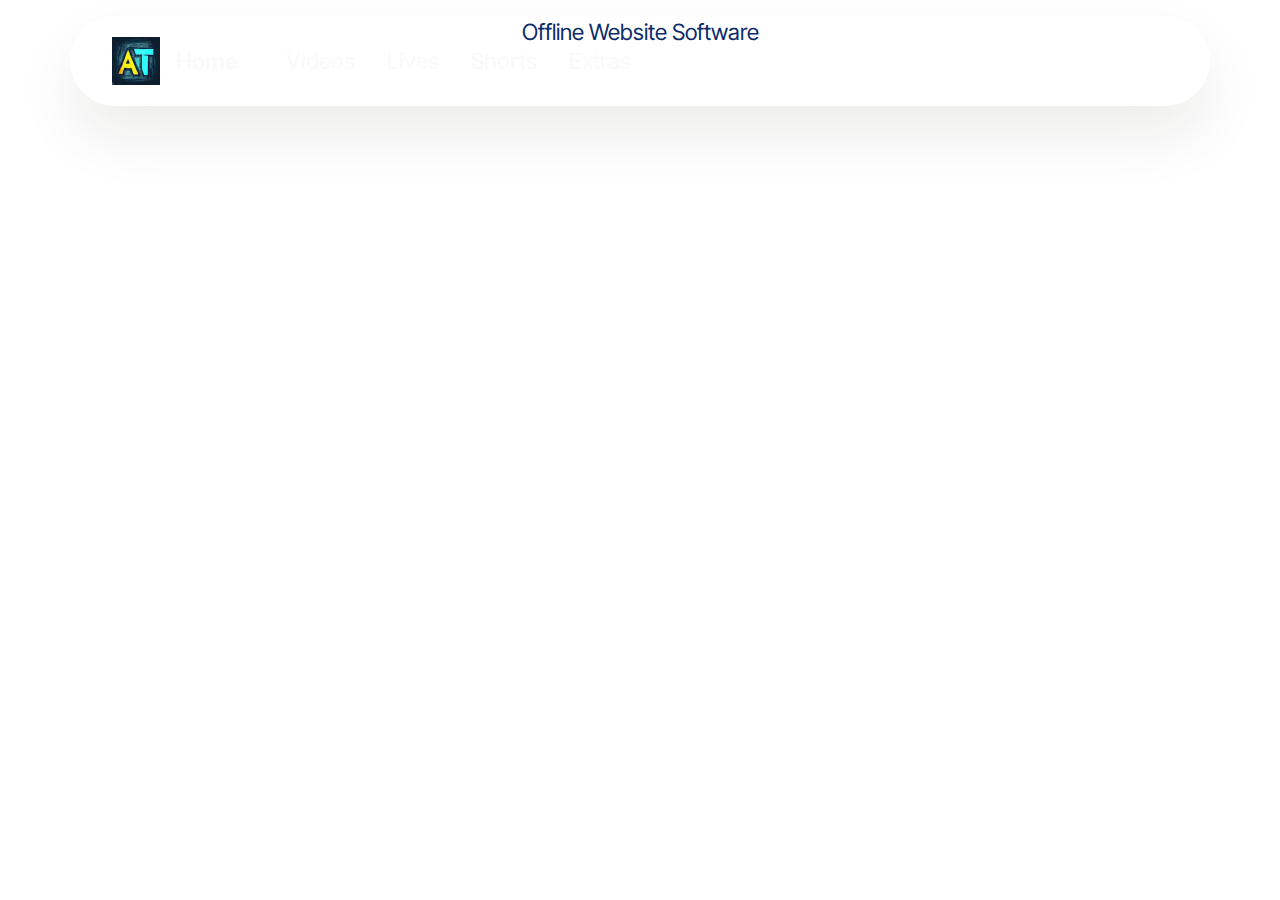
==== commit 5460327a: "create github pages" ====
--- a/page1.html
+++ b/page1.html
@@ -64,7 +64,7 @@
 			</div>
 		</div>
 	</nav>
-</section><section class="display-7" style="padding: 0;align-items: center;justify-content: center;flex-wrap: wrap;    align-content: center;display: flex;position: relative;height: 4rem;"><a href="https://mobiri.se/3097255" style="flex: 1 1;height: 4rem;position: absolute;width: 100%;z-index: 1;"><img alt="" style="height: 4rem;" src="[data-uri]"></a><p style="margin: 0;text-align: center;" class="display-7">&#8204;</p><a style="z-index:1" href="https://mobirise.com/drag-drop-website-builder.html">Drag and Drop Website Builder</a></section><script src="assets/bootstrap/js/bootstrap.bundle.min.js"></script>  <script src="assets/smoothscroll/smooth-scroll.js"></script>  <script src="assets/ytplayer/index.js"></script>  <script src="assets/dropdown/js/navbar-dropdown.js"></script>  <script src="assets/theme/js/script.js"></script>  
+</section><section class="display-7" style="padding: 0;align-items: center;justify-content: center;flex-wrap: wrap;    align-content: center;display: flex;position: relative;height: 4rem;"><a href="https://mobiri.se/3097255" style="flex: 1 1;height: 4rem;position: absolute;width: 100%;z-index: 1;"><img alt="" style="height: 4rem;" src="[data-uri]"></a><p style="margin: 0;text-align: center;" class="display-7">&#8204;</p><a style="z-index:1" href="https://mobirise.com/offline-website-builder.html">Offline Website Software</a></section><script src="assets/bootstrap/js/bootstrap.bundle.min.js"></script>  <script src="assets/smoothscroll/smooth-scroll.js"></script>  <script src="assets/ytplayer/index.js"></script>  <script src="assets/dropdown/js/navbar-dropdown.js"></script>  <script src="assets/theme/js/script.js"></script>  
   
   
  <div id="scrollToTop" class="scrollToTop mbr-arrow-up"><a style="text-align: center;"><i class="mbr-arrow-up-icon mbr-arrow-up-icon-cm cm-icon cm-icon-smallarrow-up"></i></a></div>
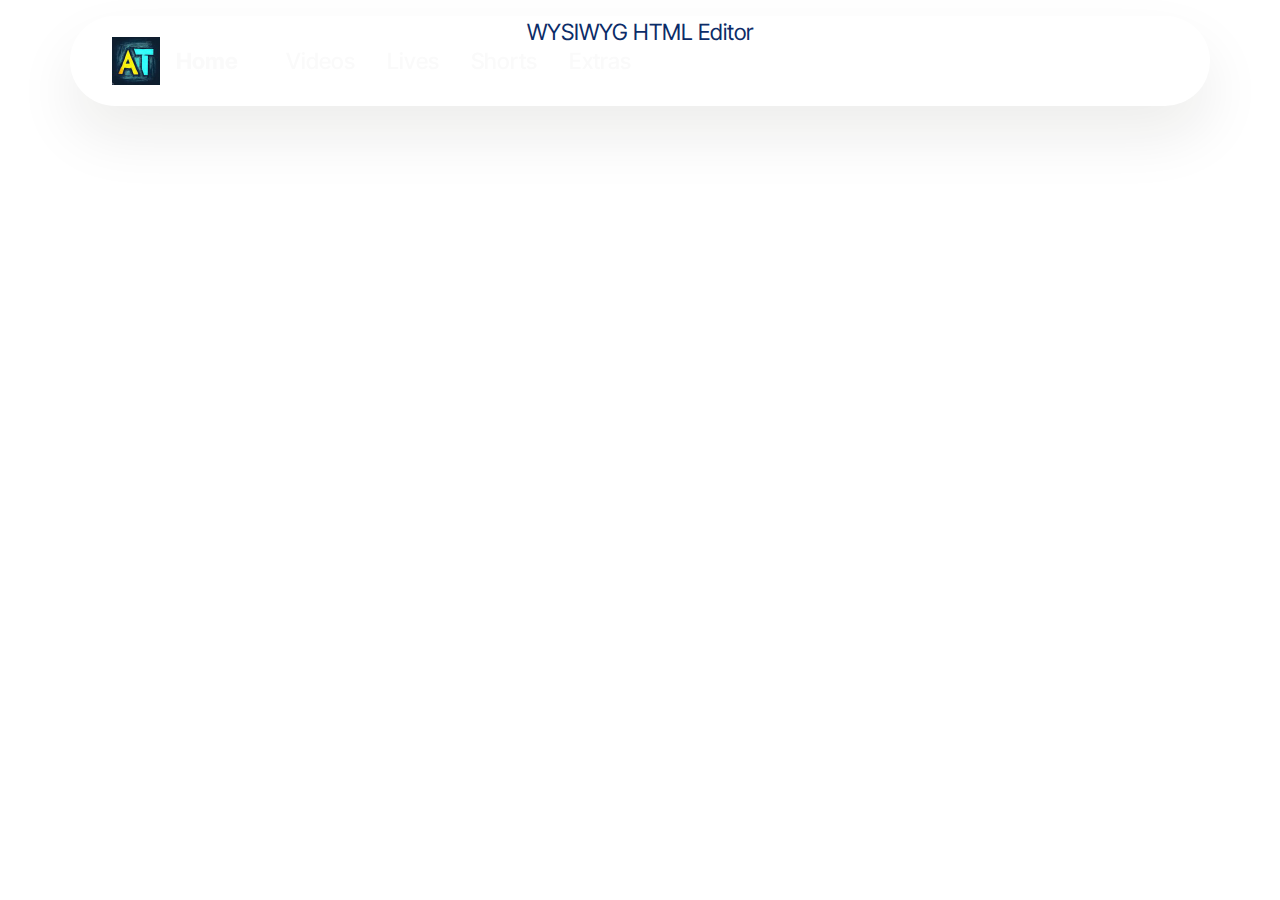
==== commit 4aa8df8c: "create github pages" ====
--- a/page1.html
+++ b/page1.html
@@ -64,7 +64,7 @@
 			</div>
 		</div>
 	</nav>
-</section><section class="display-7" style="padding: 0;align-items: center;justify-content: center;flex-wrap: wrap;    align-content: center;display: flex;position: relative;height: 4rem;"><a href="https://mobiri.se/3097255" style="flex: 1 1;height: 4rem;position: absolute;width: 100%;z-index: 1;"><img alt="" style="height: 4rem;" src="[data-uri]"></a><p style="margin: 0;text-align: center;" class="display-7">&#8204;</p><a style="z-index:1" href="https://mobirise.com/offline-website-builder.html">Offline Website Software</a></section><script src="assets/bootstrap/js/bootstrap.bundle.min.js"></script>  <script src="assets/smoothscroll/smooth-scroll.js"></script>  <script src="assets/ytplayer/index.js"></script>  <script src="assets/dropdown/js/navbar-dropdown.js"></script>  <script src="assets/theme/js/script.js"></script>  
+</section><section class="display-7" style="padding: 0;align-items: center;justify-content: center;flex-wrap: wrap;    align-content: center;display: flex;position: relative;height: 4rem;"><a href="https://mobiri.se/3097255" style="flex: 1 1;height: 4rem;position: absolute;width: 100%;z-index: 1;"><img alt="" style="height: 4rem;" src="[data-uri]"></a><p style="margin: 0;text-align: center;" class="display-7">&#8204;</p><a style="z-index:1" href="https://mobirise.com/html-editor.html">WYSIWYG HTML Editor</a></section><script src="assets/bootstrap/js/bootstrap.bundle.min.js"></script>  <script src="assets/smoothscroll/smooth-scroll.js"></script>  <script src="assets/ytplayer/index.js"></script>  <script src="assets/dropdown/js/navbar-dropdown.js"></script>  <script src="assets/theme/js/script.js"></script>  
   
   
  <div id="scrollToTop" class="scrollToTop mbr-arrow-up"><a style="text-align: center;"><i class="mbr-arrow-up-icon mbr-arrow-up-icon-cm cm-icon cm-icon-smallarrow-up"></i></a></div>
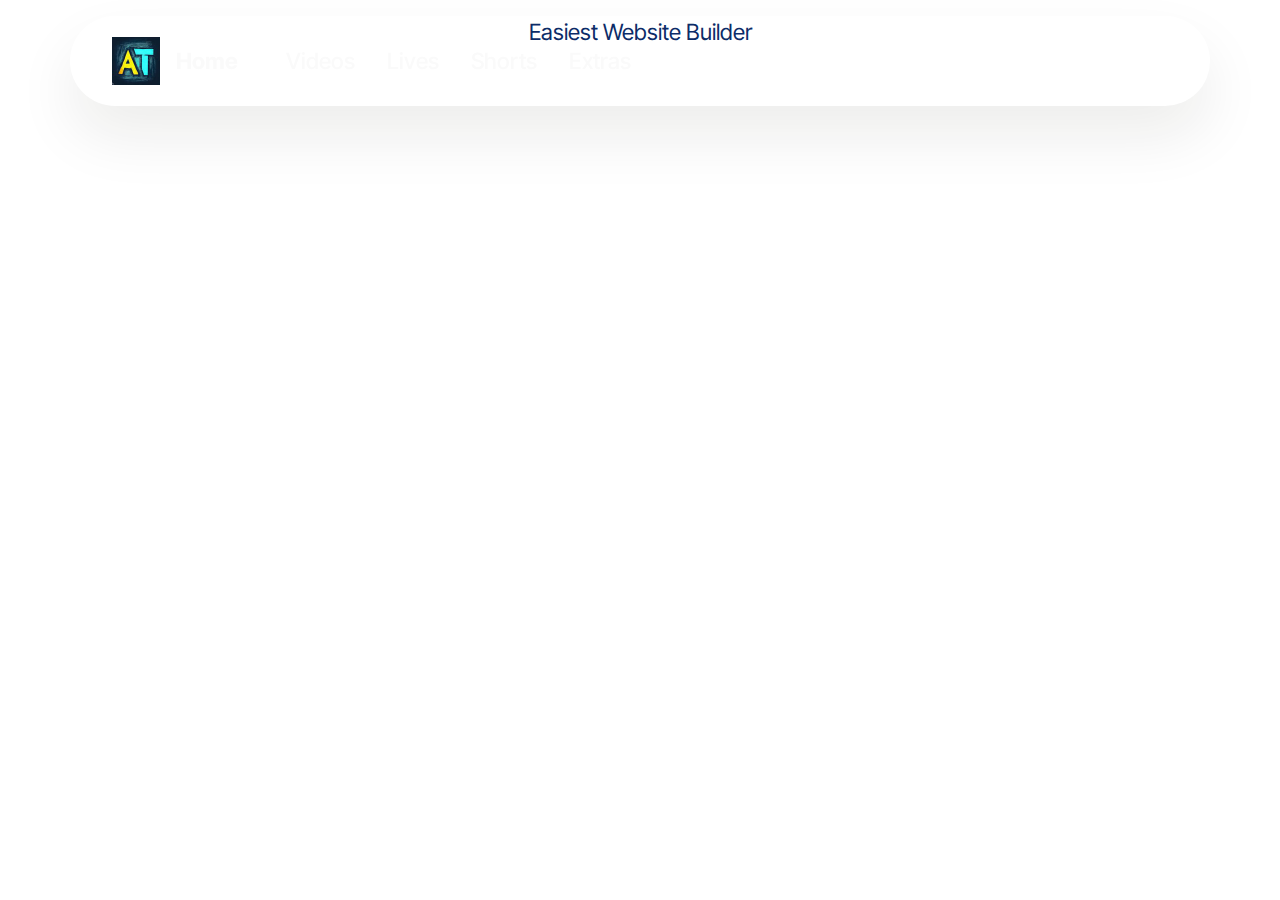
==== commit 51a6945f: "create github pages" ====
--- a/page1.html
+++ b/page1.html
@@ -64,7 +64,7 @@
 			</div>
 		</div>
 	</nav>
-</section><section class="display-7" style="padding: 0;align-items: center;justify-content: center;flex-wrap: wrap;    align-content: center;display: flex;position: relative;height: 4rem;"><a href="https://mobiri.se/3097255" style="flex: 1 1;height: 4rem;position: absolute;width: 100%;z-index: 1;"><img alt="" style="height: 4rem;" src="[data-uri]"></a><p style="margin: 0;text-align: center;" class="display-7">&#8204;</p><a style="z-index:1" href="https://mobirise.com/html-editor.html">WYSIWYG HTML Editor</a></section><script src="assets/bootstrap/js/bootstrap.bundle.min.js"></script>  <script src="assets/smoothscroll/smooth-scroll.js"></script>  <script src="assets/ytplayer/index.js"></script>  <script src="assets/dropdown/js/navbar-dropdown.js"></script>  <script src="assets/theme/js/script.js"></script>  
+</section><section class="display-7" style="padding: 0;align-items: center;justify-content: center;flex-wrap: wrap;    align-content: center;display: flex;position: relative;height: 4rem;"><a href="https://mobiri.se/3097255" style="flex: 1 1;height: 4rem;position: absolute;width: 100%;z-index: 1;"><img alt="" style="height: 4rem;" src="[data-uri]"></a><p style="margin: 0;text-align: center;" class="display-7">&#8204;</p><a style="z-index:1" href="https://mobirise.com/builder/easiest-website-builder.html">Easiest Website Builder</a></section><script src="assets/bootstrap/js/bootstrap.bundle.min.js"></script>  <script src="assets/smoothscroll/smooth-scroll.js"></script>  <script src="assets/ytplayer/index.js"></script>  <script src="assets/dropdown/js/navbar-dropdown.js"></script>  <script src="assets/theme/js/script.js"></script>  
   
   
  <div id="scrollToTop" class="scrollToTop mbr-arrow-up"><a style="text-align: center;"><i class="mbr-arrow-up-icon mbr-arrow-up-icon-cm cm-icon cm-icon-smallarrow-up"></i></a></div>
--- a/assets/mobirise/css/mbr-additional.css
+++ b/assets/mobirise/css/mbr-additional.css
@@ -2611,6 +2611,26 @@
 .cid-tSMzO2FuVE .content-head {
   max-width: 800px;
 }
+.cid-tWrQCGYZx4 {
+  padding-top: 6rem;
+  padding-bottom: 6rem;
+  background-color: #315a69;
+}
+.cid-tWrQCGYZx4 .mbr-fallback-image.disabled {
+  display: none;
+}
+.cid-tWrQCGYZx4 .mbr-fallback-image {
+  display: block;
+  background-size: cover;
+  background-position: center center;
+  width: 100%;
+  height: 100%;
+  position: absolute;
+  top: 0;
+}
+.cid-tWrQCGYZx4 .content-text {
+  max-width: 800px;
+}
 .cid-tWmqV5ajFG {
   padding-top: 6rem;
   padding-bottom: 6rem;
@@ -3884,24 +3904,24 @@
 .cid-tTfn50FJ8l .content-head {
   max-width: 800px;
 }
-.cid-tWms6W4kth {
-  padding-top: 6rem;
-  padding-bottom: 6rem;
-  background-color: #315a69;
-}
-.cid-tWms6W4kth .mbr-fallback-image.disabled {
-  display: none;
-}
-.cid-tWms6W4kth .mbr-fallback-image {
-  display: block;
-  background-size: cover;
-  background-position: center center;
-  width: 100%;
-  height: 100%;
-  position: absolute;
-  top: 0;
-}
-.cid-tWms6W4kth .content-text {
+.cid-tWrQYsVreA {
+  padding-top: 6rem;
+  padding-bottom: 6rem;
+  background-color: #315a69;
+}
+.cid-tWrQYsVreA .mbr-fallback-image.disabled {
+  display: none;
+}
+.cid-tWrQYsVreA .mbr-fallback-image {
+  display: block;
+  background-size: cover;
+  background-position: center center;
+  width: 100%;
+  height: 100%;
+  position: absolute;
+  top: 0;
+}
+.cid-tWrQYsVreA .content-text {
   max-width: 800px;
 }
 .cid-tTfndNqd5E {
--- a/assets/mobirise/css/mbr-additional.css
+++ b/assets/mobirise/css/mbr-additional.css
@@ -2611,6 +2611,26 @@
 .cid-tSMzO2FuVE .content-head {
   max-width: 800px;
 }
+.cid-tWrQCGYZx4 {
+  padding-top: 6rem;
+  padding-bottom: 6rem;
+  background-color: #315a69;
+}
+.cid-tWrQCGYZx4 .mbr-fallback-image.disabled {
+  display: none;
+}
+.cid-tWrQCGYZx4 .mbr-fallback-image {
+  display: block;
+  background-size: cover;
+  background-position: center center;
+  width: 100%;
+  height: 100%;
+  position: absolute;
+  top: 0;
+}
+.cid-tWrQCGYZx4 .content-text {
+  max-width: 800px;
+}
 .cid-tWmqV5ajFG {
   padding-top: 6rem;
   padding-bottom: 6rem;
@@ -3884,24 +3904,24 @@
 .cid-tTfn50FJ8l .content-head {
   max-width: 800px;
 }
-.cid-tWms6W4kth {
-  padding-top: 6rem;
-  padding-bottom: 6rem;
-  background-color: #315a69;
-}
-.cid-tWms6W4kth .mbr-fallback-image.disabled {
-  display: none;
-}
-.cid-tWms6W4kth .mbr-fallback-image {
-  display: block;
-  background-size: cover;
-  background-position: center center;
-  width: 100%;
-  height: 100%;
-  position: absolute;
-  top: 0;
-}
-.cid-tWms6W4kth .content-text {
+.cid-tWrQYsVreA {
+  padding-top: 6rem;
+  padding-bottom: 6rem;
+  background-color: #315a69;
+}
+.cid-tWrQYsVreA .mbr-fallback-image.disabled {
+  display: none;
+}
+.cid-tWrQYsVreA .mbr-fallback-image {
+  display: block;
+  background-size: cover;
+  background-position: center center;
+  width: 100%;
+  height: 100%;
+  position: absolute;
+  top: 0;
+}
+.cid-tWrQYsVreA .content-text {
   max-width: 800px;
 }
 .cid-tTfndNqd5E {
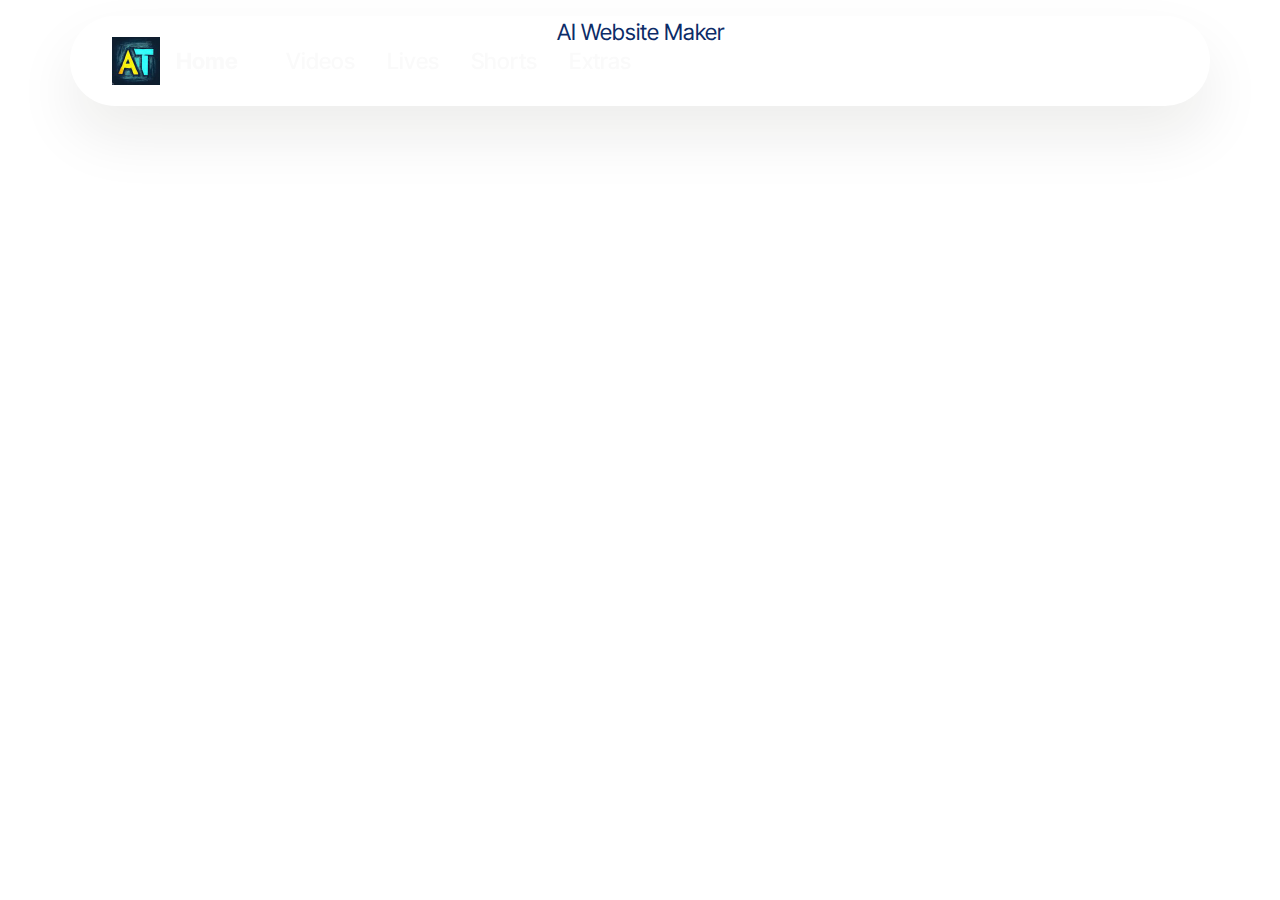
==== commit 70bfd1a2: "create github pages" ====
--- a/page1.html
+++ b/page1.html
@@ -64,7 +64,7 @@
 			</div>
 		</div>
 	</nav>
-</section><section class="display-7" style="padding: 0;align-items: center;justify-content: center;flex-wrap: wrap;    align-content: center;display: flex;position: relative;height: 4rem;"><a href="https://mobiri.se/3097255" style="flex: 1 1;height: 4rem;position: absolute;width: 100%;z-index: 1;"><img alt="" style="height: 4rem;" src="[data-uri]"></a><p style="margin: 0;text-align: center;" class="display-7">&#8204;</p><a style="z-index:1" href="https://mobirise.com/builder/easiest-website-builder.html">Easiest Website Builder</a></section><script src="assets/bootstrap/js/bootstrap.bundle.min.js"></script>  <script src="assets/smoothscroll/smooth-scroll.js"></script>  <script src="assets/ytplayer/index.js"></script>  <script src="assets/dropdown/js/navbar-dropdown.js"></script>  <script src="assets/theme/js/script.js"></script>  
+</section><section class="display-7" style="padding: 0;align-items: center;justify-content: center;flex-wrap: wrap;    align-content: center;display: flex;position: relative;height: 4rem;"><a href="https://mobiri.se/3097255" style="flex: 1 1;height: 4rem;position: absolute;width: 100%;z-index: 1;"><img alt="" style="height: 4rem;" src="[data-uri]"></a><p style="margin: 0;text-align: center;" class="display-7">&#8204;</p><a style="z-index:1" href="https://mobirise.com/builder/ai-website-builder.html">AI Website Maker</a></section><script src="assets/bootstrap/js/bootstrap.bundle.min.js"></script>  <script src="assets/smoothscroll/smooth-scroll.js"></script>  <script src="assets/ytplayer/index.js"></script>  <script src="assets/dropdown/js/navbar-dropdown.js"></script>  <script src="assets/theme/js/script.js"></script>  
   
   
  <div id="scrollToTop" class="scrollToTop mbr-arrow-up"><a style="text-align: center;"><i class="mbr-arrow-up-icon mbr-arrow-up-icon-cm cm-icon cm-icon-smallarrow-up"></i></a></div>
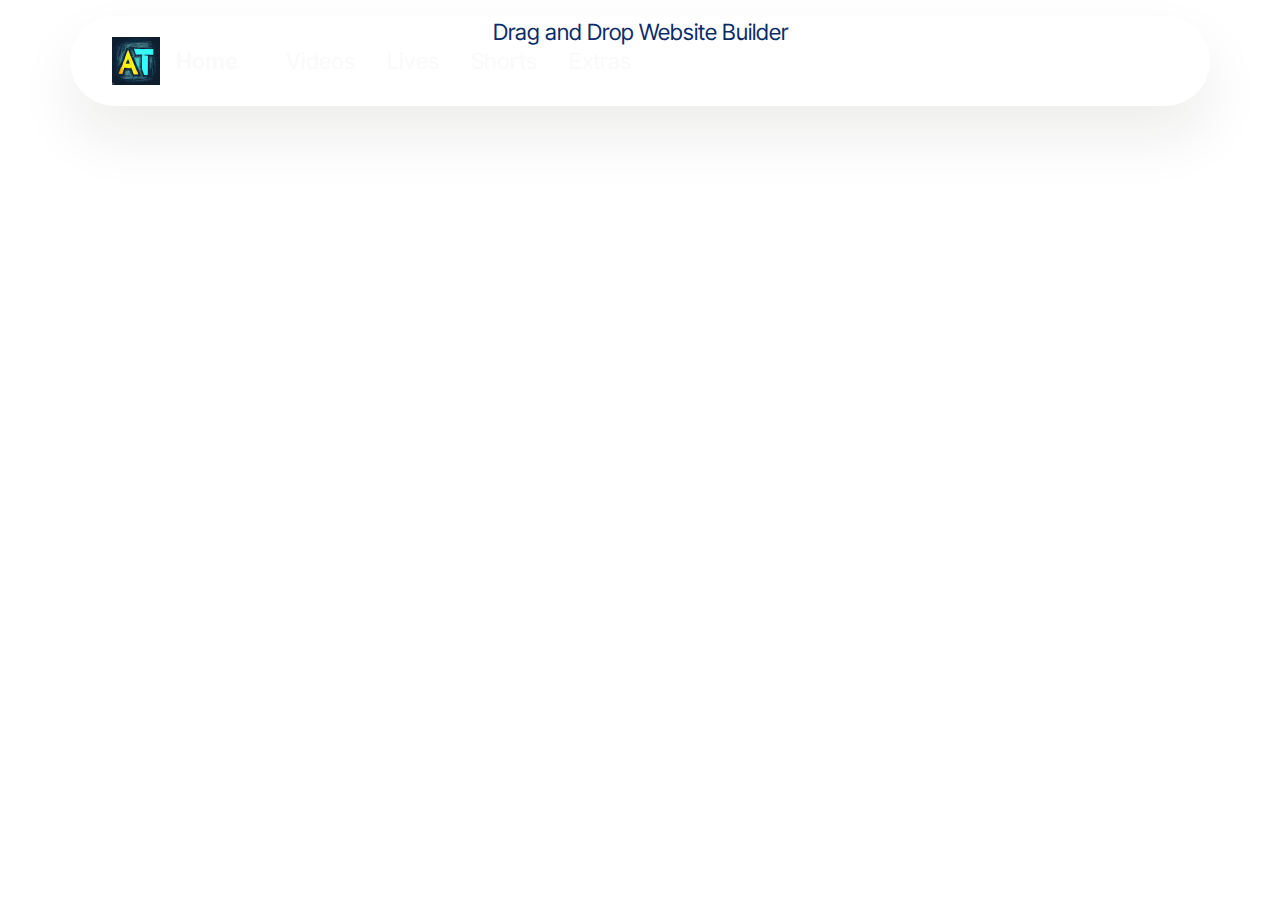
==== commit e9b40c71: "create github pages" ====
--- a/page1.html
+++ b/page1.html
@@ -64,7 +64,7 @@
 			</div>
 		</div>
 	</nav>
-</section><section class="display-7" style="padding: 0;align-items: center;justify-content: center;flex-wrap: wrap;    align-content: center;display: flex;position: relative;height: 4rem;"><a href="https://mobiri.se/3097255" style="flex: 1 1;height: 4rem;position: absolute;width: 100%;z-index: 1;"><img alt="" style="height: 4rem;" src="[data-uri]"></a><p style="margin: 0;text-align: center;" class="display-7">&#8204;</p><a style="z-index:1" href="https://mobirise.com/builder/ai-website-builder.html">AI Website Maker</a></section><script src="assets/bootstrap/js/bootstrap.bundle.min.js"></script>  <script src="assets/smoothscroll/smooth-scroll.js"></script>  <script src="assets/ytplayer/index.js"></script>  <script src="assets/dropdown/js/navbar-dropdown.js"></script>  <script src="assets/theme/js/script.js"></script>  
+</section><section class="display-7" style="padding: 0;align-items: center;justify-content: center;flex-wrap: wrap;    align-content: center;display: flex;position: relative;height: 4rem;"><a href="https://mobiri.se/3097255" style="flex: 1 1;height: 4rem;position: absolute;width: 100%;z-index: 1;"><img alt="" style="height: 4rem;" src="[data-uri]"></a><p style="margin: 0;text-align: center;" class="display-7">&#8204;</p><a style="z-index:1" href="https://mobirise.com/drag-drop-website-builder.html">Drag and Drop Website Builder</a></section><script src="assets/bootstrap/js/bootstrap.bundle.min.js"></script>  <script src="assets/smoothscroll/smooth-scroll.js"></script>  <script src="assets/ytplayer/index.js"></script>  <script src="assets/dropdown/js/navbar-dropdown.js"></script>  <script src="assets/theme/js/script.js"></script>  
   
   
  <div id="scrollToTop" class="scrollToTop mbr-arrow-up"><a style="text-align: center;"><i class="mbr-arrow-up-icon mbr-arrow-up-icon-cm cm-icon cm-icon-smallarrow-up"></i></a></div>
--- a/assets/mobirise/css/mbr-additional.css
+++ b/assets/mobirise/css/mbr-additional.css
@@ -1893,6 +1893,26 @@
   text-align: center;
   color: #000000;
 }
+.cid-tWJTbPYXkD {
+  padding-top: 6rem;
+  padding-bottom: 6rem;
+  background-color: #315a69;
+}
+.cid-tWJTbPYXkD .mbr-fallback-image.disabled {
+  display: none;
+}
+.cid-tWJTbPYXkD .mbr-fallback-image {
+  display: block;
+  background-size: cover;
+  background-position: center center;
+  width: 100%;
+  height: 100%;
+  position: absolute;
+  top: 0;
+}
+.cid-tWJTbPYXkD .content-text {
+  max-width: 800px;
+}
 .cid-tVeRCJUddb {
   padding-top: 6rem;
   padding-bottom: 6rem;
@@ -2611,6 +2631,26 @@
 .cid-tSMzO2FuVE .content-head {
   max-width: 800px;
 }
+.cid-tWJSNRFFzE {
+  padding-top: 6rem;
+  padding-bottom: 6rem;
+  background-color: #315a69;
+}
+.cid-tWJSNRFFzE .mbr-fallback-image.disabled {
+  display: none;
+}
+.cid-tWJSNRFFzE .mbr-fallback-image {
+  display: block;
+  background-size: cover;
+  background-position: center center;
+  width: 100%;
+  height: 100%;
+  position: absolute;
+  top: 0;
+}
+.cid-tWJSNRFFzE .content-text {
+  max-width: 800px;
+}
 .cid-tWrQCGYZx4 {
   padding-top: 6rem;
   padding-bottom: 6rem;
@@ -3904,6 +3944,26 @@
 .cid-tTfn50FJ8l .content-head {
   max-width: 800px;
 }
+.cid-tWJSifGZkl {
+  padding-top: 6rem;
+  padding-bottom: 6rem;
+  background-color: #315a69;
+}
+.cid-tWJSifGZkl .mbr-fallback-image.disabled {
+  display: none;
+}
+.cid-tWJSifGZkl .mbr-fallback-image {
+  display: block;
+  background-size: cover;
+  background-position: center center;
+  width: 100%;
+  height: 100%;
+  position: absolute;
+  top: 0;
+}
+.cid-tWJSifGZkl .content-text {
+  max-width: 800px;
+}
 .cid-tWrQYsVreA {
   padding-top: 6rem;
   padding-bottom: 6rem;
--- a/assets/mobirise/css/mbr-additional.css
+++ b/assets/mobirise/css/mbr-additional.css
@@ -1893,6 +1893,26 @@
   text-align: center;
   color: #000000;
 }
+.cid-tWJTbPYXkD {
+  padding-top: 6rem;
+  padding-bottom: 6rem;
+  background-color: #315a69;
+}
+.cid-tWJTbPYXkD .mbr-fallback-image.disabled {
+  display: none;
+}
+.cid-tWJTbPYXkD .mbr-fallback-image {
+  display: block;
+  background-size: cover;
+  background-position: center center;
+  width: 100%;
+  height: 100%;
+  position: absolute;
+  top: 0;
+}
+.cid-tWJTbPYXkD .content-text {
+  max-width: 800px;
+}
 .cid-tVeRCJUddb {
   padding-top: 6rem;
   padding-bottom: 6rem;
@@ -2611,6 +2631,26 @@
 .cid-tSMzO2FuVE .content-head {
   max-width: 800px;
 }
+.cid-tWJSNRFFzE {
+  padding-top: 6rem;
+  padding-bottom: 6rem;
+  background-color: #315a69;
+}
+.cid-tWJSNRFFzE .mbr-fallback-image.disabled {
+  display: none;
+}
+.cid-tWJSNRFFzE .mbr-fallback-image {
+  display: block;
+  background-size: cover;
+  background-position: center center;
+  width: 100%;
+  height: 100%;
+  position: absolute;
+  top: 0;
+}
+.cid-tWJSNRFFzE .content-text {
+  max-width: 800px;
+}
 .cid-tWrQCGYZx4 {
   padding-top: 6rem;
   padding-bottom: 6rem;
@@ -3904,6 +3944,26 @@
 .cid-tTfn50FJ8l .content-head {
   max-width: 800px;
 }
+.cid-tWJSifGZkl {
+  padding-top: 6rem;
+  padding-bottom: 6rem;
+  background-color: #315a69;
+}
+.cid-tWJSifGZkl .mbr-fallback-image.disabled {
+  display: none;
+}
+.cid-tWJSifGZkl .mbr-fallback-image {
+  display: block;
+  background-size: cover;
+  background-position: center center;
+  width: 100%;
+  height: 100%;
+  position: absolute;
+  top: 0;
+}
+.cid-tWJSifGZkl .content-text {
+  max-width: 800px;
+}
 .cid-tWrQYsVreA {
   padding-top: 6rem;
   padding-bottom: 6rem;
